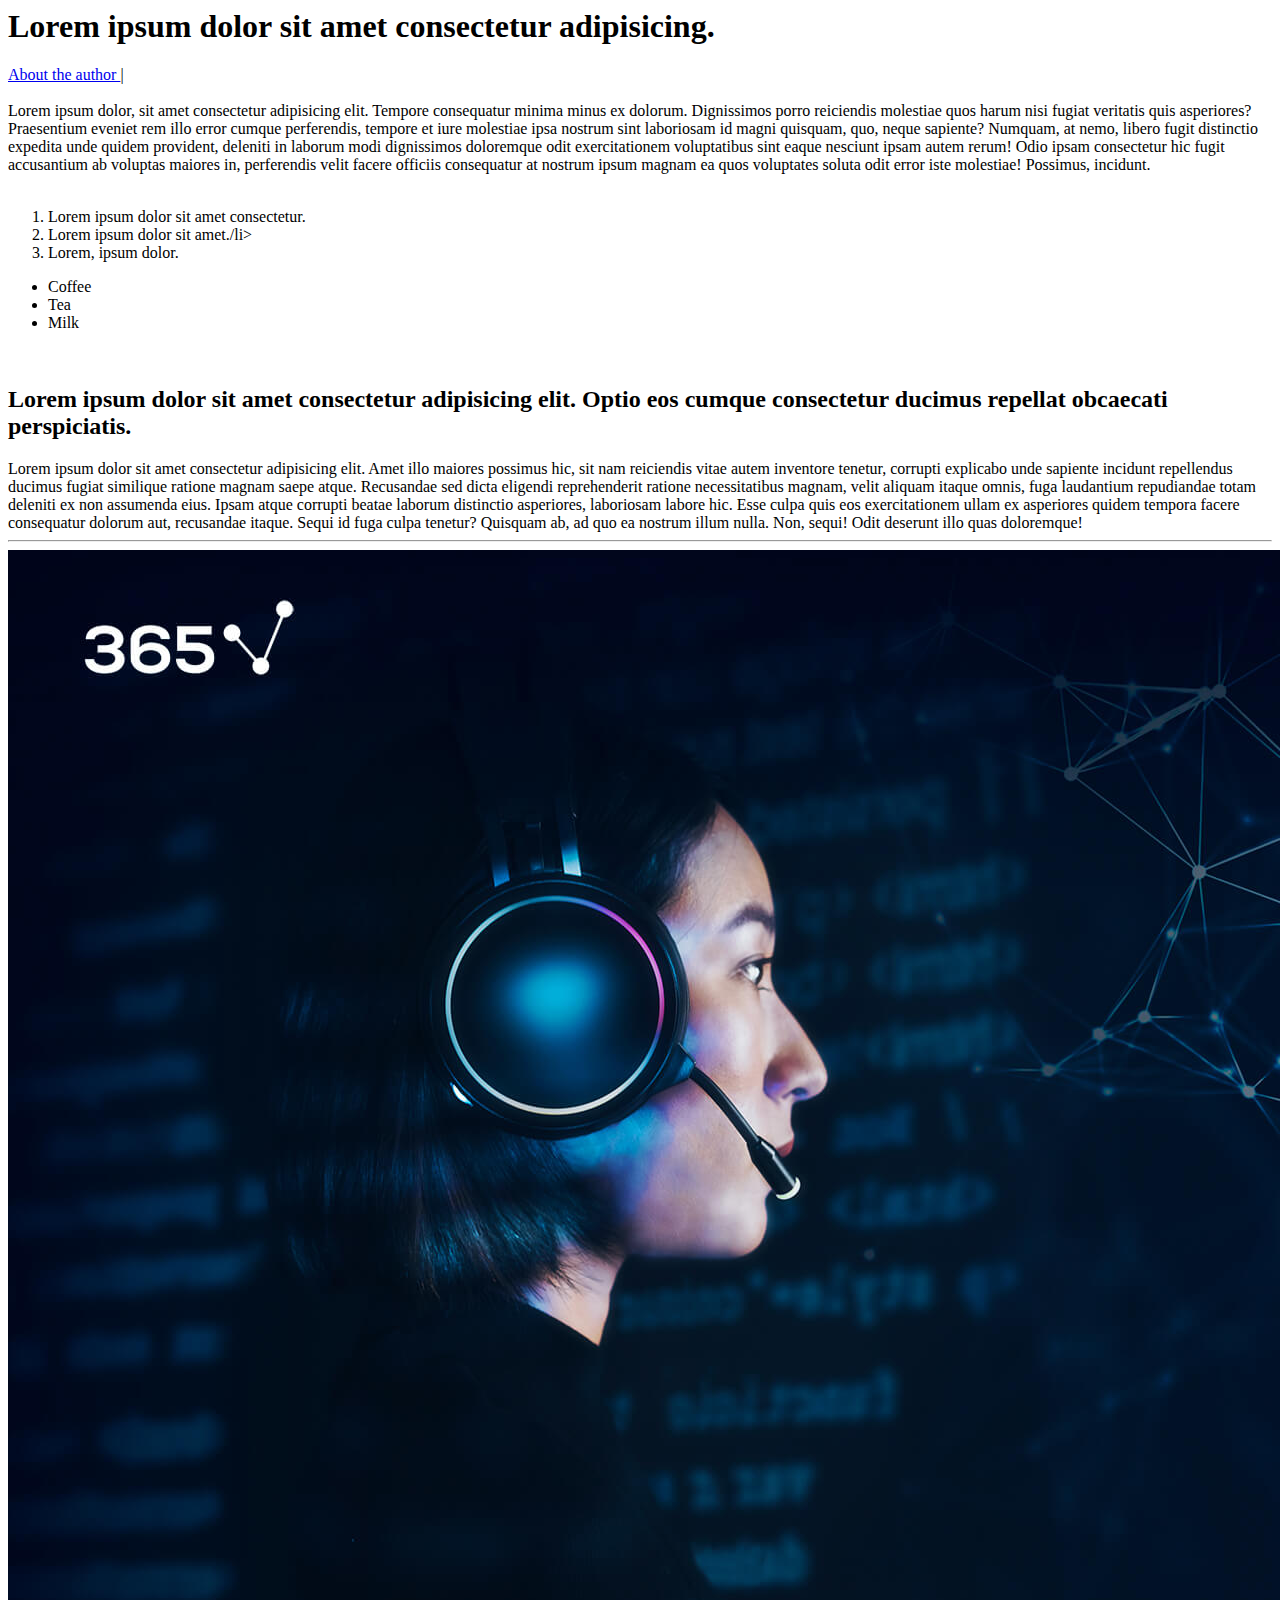
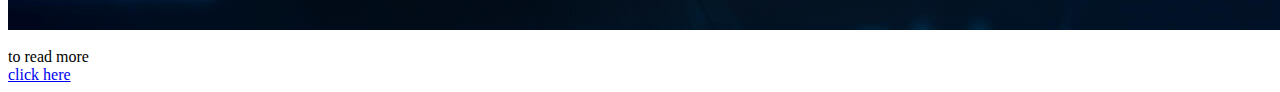
==== HTML/biography.html @ 8543029b "task: doc html assignment" ====
<html lang="en">
<head>
    <meta charset="UTF-8">
    <meta name="viewport" content="width=device-width, initial-scale=1.0">
    <title>tewodah</title>
</head>
<header>
    <h1>Lorem ipsum dolor sit amet consectetur adipisicing.</h1>
</header>
<body>
    <nav> 
        <a href="biography.html" target="_blank" >About the author </a> |
        
    </nav>

<br>

<main>
    <p1>Lorem ipsum dolor, sit amet consectetur adipisicing elit. Tempore consequatur minima minus ex dolorum. Dignissimos porro reiciendis molestiae quos harum nisi fugiat veritatis quis asperiores? Praesentium eveniet rem illo error cumque perferendis, tempore et iure molestiae ipsa nostrum sint laboriosam id magni quisquam, quo, neque sapiente? Numquam, at nemo, libero fugit distinctio expedita unde quidem provident, deleniti in laborum modi dignissimos doloremque odit exercitationem voluptatibus sint eaque nesciunt ipsam autem rerum! Odio ipsam consectetur hic fugit accusantium ab voluptas maiores in, perferendis velit facere officiis consequatur at nostrum ipsum magnam ea quos voluptates soluta odit error iste molestiae! Possimus, incidunt.</p1>
    <br>
    <br>
    <ol>
        <li>Lorem ipsum dolor sit amet consectetur.</li>
        <li>Lorem ipsum dolor sit amet./li>
        <li>Lorem, ipsum dolor.</li>
      </ol>
      
      <ul>
        <li>Coffee</li>
        <li>Tea</li>
        <li>Milk</li>
      </ul>
    
    <br>
    <h2>Lorem ipsum dolor sit amet consectetur adipisicing elit. Optio eos cumque consectetur ducimus repellat obcaecati perspiciatis. </h2>
    <p2>Lorem ipsum dolor sit amet consectetur adipisicing elit. Amet illo maiores possimus hic, sit nam reiciendis vitae autem inventore tenetur, corrupti explicabo unde sapiente incidunt repellendus ducimus fugiat similique ratione magnam saepe atque. Recusandae sed dicta eligendi reprehenderit ratione necessitatibus magnam, velit aliquam itaque omnis, fuga laudantium repudiandae totam deleniti ex non assumenda eius. Ipsam atque corrupti beatae laborum distinctio asperiores, laboriosam labore hic. Esse culpa quis eos exercitationem ullam ex asperiores quidem tempora facere consequatur dolorum aut, recusandae itaque. Sequi id fuga culpa tenetur? Quisquam ab, ad quo ea nostrum illum nulla. Non, sequi! Odit deserunt illo quas doloremque!</p2>
    <hr>
    <img src="assets/tp.jpg" alt="Girl coding">

</main>

<br>

<footer>to read more  </footer>
  <a href="biography.html" target="_blank"> click here </a>
</body>
</html>
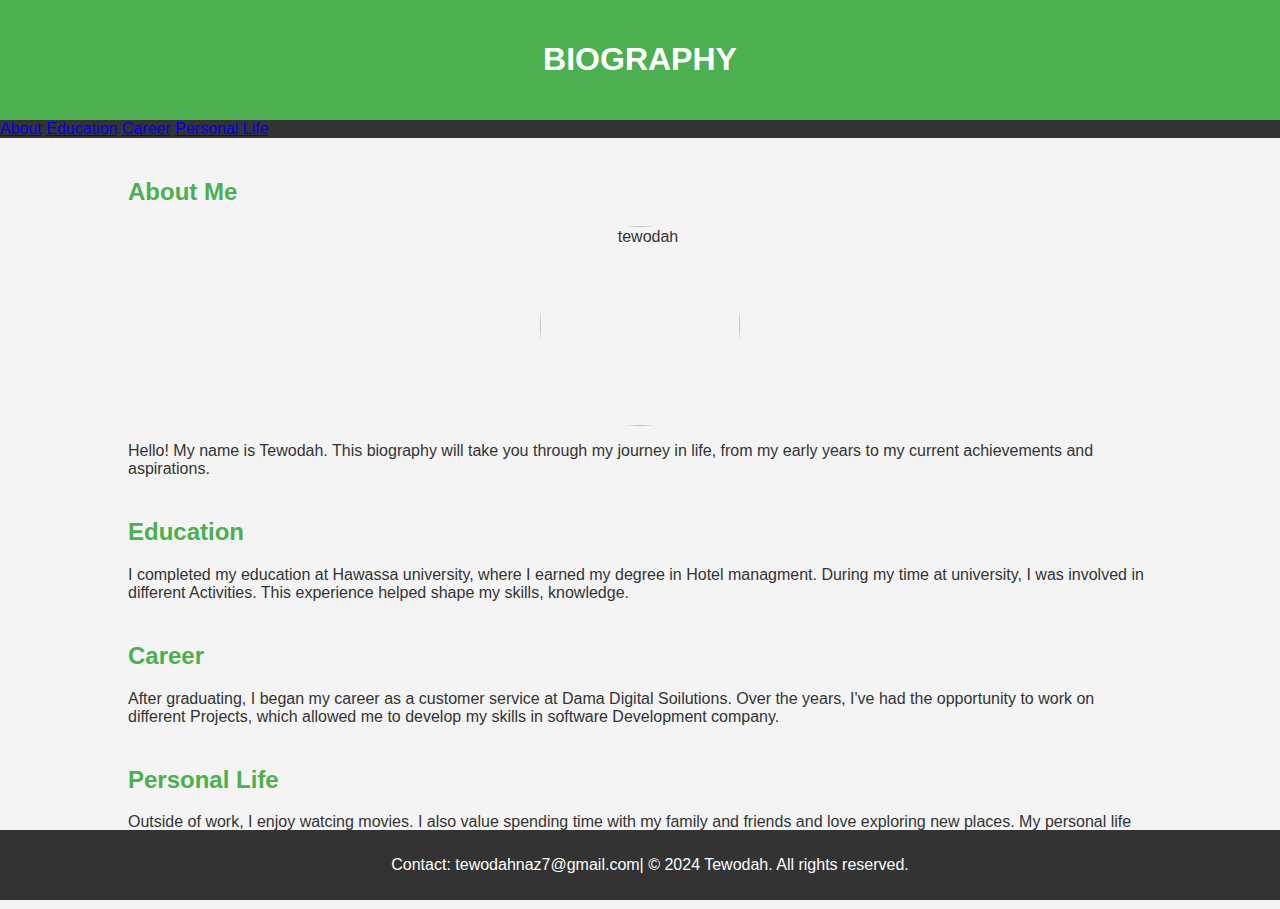
==== commit b2b3395c: "task: doc html projects" ====
--- a/HTML/biography.html
+++ b/HTML/biography.html
@@ -1,47 +1,56 @@
 <html lang="en">
 <head>
+ 
     <meta charset="UTF-8">
     <meta name="viewport" content="width=device-width, initial-scale=1.0">
-    <title>tewodah</title>
+    <title>Biography</title>
+
+    <link rel="stylesheet" href="styles.css">
+
 </head>
+
 <header>
-    <h1>Lorem ipsum dolor sit amet consectetur adipisicing.</h1>
+    <h1>BIOGRAPHY</h1>
 </header>
 <body>
-    <nav> 
-        <a href="biography.html" target="_blank" >About the author </a> |
-        
-    </nav>
+  <nav>
+    <a href="#about">About</a>
+    <a href="#education">Education</a>
+    <a href="#career">Career</a>
+    <a href="#personal-life">Personal Life</a>
+</nav>
 
-<br>
+<div class="container">
+    <section id="about">
+        <h2>About Me</h2>
+        <div class="image">
+            <img src="your-image.jpg" alt="tewodah">
+        </div>
+        <p>Hello! My name is Tewodah. This biography will take you through my journey in life, from my early years to my current achievements and aspirations.</p>
+    </section>
 
-<main>
-    <p1>Lorem ipsum dolor, sit amet consectetur adipisicing elit. Tempore consequatur minima minus ex dolorum. Dignissimos porro reiciendis molestiae quos harum nisi fugiat veritatis quis asperiores? Praesentium eveniet rem illo error cumque perferendis, tempore et iure molestiae ipsa nostrum sint laboriosam id magni quisquam, quo, neque sapiente? Numquam, at nemo, libero fugit distinctio expedita unde quidem provident, deleniti in laborum modi dignissimos doloremque odit exercitationem voluptatibus sint eaque nesciunt ipsam autem rerum! Odio ipsam consectetur hic fugit accusantium ab voluptas maiores in, perferendis velit facere officiis consequatur at nostrum ipsum magnam ea quos voluptates soluta odit error iste molestiae! Possimus, incidunt.</p1>
-    <br>
-    <br>
-    <ol>
-        <li>Lorem ipsum dolor sit amet consectetur.</li>
-        <li>Lorem ipsum dolor sit amet./li>
-        <li>Lorem, ipsum dolor.</li>
-      </ol>
-      
-      <ul>
-        <li>Coffee</li>
-        <li>Tea</li>
-        <li>Milk</li>
-      </ul>
-    
-    <br>
-    <h2>Lorem ipsum dolor sit amet consectetur adipisicing elit. Optio eos cumque consectetur ducimus repellat obcaecati perspiciatis. </h2>
-    <p2>Lorem ipsum dolor sit amet consectetur adipisicing elit. Amet illo maiores possimus hic, sit nam reiciendis vitae autem inventore tenetur, corrupti explicabo unde sapiente incidunt repellendus ducimus fugiat similique ratione magnam saepe atque. Recusandae sed dicta eligendi reprehenderit ratione necessitatibus magnam, velit aliquam itaque omnis, fuga laudantium repudiandae totam deleniti ex non assumenda eius. Ipsam atque corrupti beatae laborum distinctio asperiores, laboriosam labore hic. Esse culpa quis eos exercitationem ullam ex asperiores quidem tempora facere consequatur dolorum aut, recusandae itaque. Sequi id fuga culpa tenetur? Quisquam ab, ad quo ea nostrum illum nulla. Non, sequi! Odit deserunt illo quas doloremque!</p2>
-    <hr>
-    <img src="assets/tp.jpg" alt="Girl coding">
+    <section id="education">
+        <h2>Education</h2>
+        <p>I completed my education at Hawassa university, where I earned my degree in Hotel managment. During my time at university, I was involved in different Activities.
+           This experience helped shape my skills, knowledge. </p>
+    </section>
 
-</main>
+    <section id="career">
+        <h2>Career</h2>
+        <p>After graduating, I began my career as a customer service at Dama Digital Soilutions.
+           Over the years, I've had the opportunity to work on different Projects, 
+           which allowed me to develop my skills in software Development company.</p>
+    </section>
 
-<br>
+    <section id="personal-life">
+        <h2>Personal Life</h2>
+        <p>Outside of work, I enjoy watcing movies. I also value spending time with my family and friends
+           and love exploring new places. My personal life keeps me grounded and motivated to achieve my goals.</p>
+    </section>
+</div>
 
-<footer>to read more  </footer>
-  <a href="biography.html" target="_blank"> click here </a>
+<footer>
+    <p>Contact: tewodahnaz7@gmail.com| © 2024 Tewodah. All rights reserved.</p>
+</footer>
 </body>
 </html>--- a/HTML/styles.css
+++ b/HTML/styles.css
@@ -0,0 +1,113 @@
+body {
+    font-family: Arial, sans-serif;
+    margin: 0;
+    padding: 0;
+    background-color: #f4f4f4;
+    color: #333;
+}
+
+header {
+    background-color: #4CAF50;
+    color: white;
+    text-align: center;
+    padding: 20px 0;
+}
+
+nav {
+    background-color: #333;
+    overflow: hidden;
+}
+
+
+.container {
+    padding: 20px;
+    width: 80%;
+    margin: 0 auto;
+}
+
+h2 {
+    color: #4CAF50;
+}
+
+section {
+    margin-bottom: 40px;
+}
+
+footer {
+    background-color: #333;
+    color: white;
+    text-align: center;
+    padding: 10px;
+    position: fixed;
+    width: 100%;
+    bottom: 0;
+}
+
+.image {
+    text-align: center;
+}
+
+.image img {
+    width: 200px;
+    height: auto;
+    border-radius: 50%;
+}
+.contact-form {
+    background-color: #fff;
+    padding: 20px;
+    border-radius: 8px;
+    box-shadow: 0 0 10px rgba(0, 0, 0, 0.1);
+}
+.form-group {
+    margin-bottom: 15px;
+}
+
+.form-group label {
+    font-weight: bold;
+    display: block;
+}
+
+.form-group input, .form-group textarea {
+    width: 100%;
+    padding: 10px;
+    border: 1px solid #ddd;
+    border-radius: 4px;
+    font-size: 16px;
+}
+
+.form-group textarea {
+    resize: vertical;
+    height: 150px;
+}
+
+.submit-btn {
+    background-color: #4CAF50;
+    color: white;
+    border: none;
+    padding: 10px 20px;
+    font-size: 16px;
+    cursor: pointer;
+    border-radius: 4px;
+}
+.contact-info {
+    margin-top: 30px;
+}
+
+.contact-info h3 {
+    margin-bottom: 15px;
+}
+
+.contact-info p {
+    margin: 5px 0;
+}
+
+footer {
+    background-color: #333;
+    color: white;
+    text-align: center;
+    padding: 10px;
+    position: fixed;
+    width: 100%;
+    bottom: 0;
+}
+ 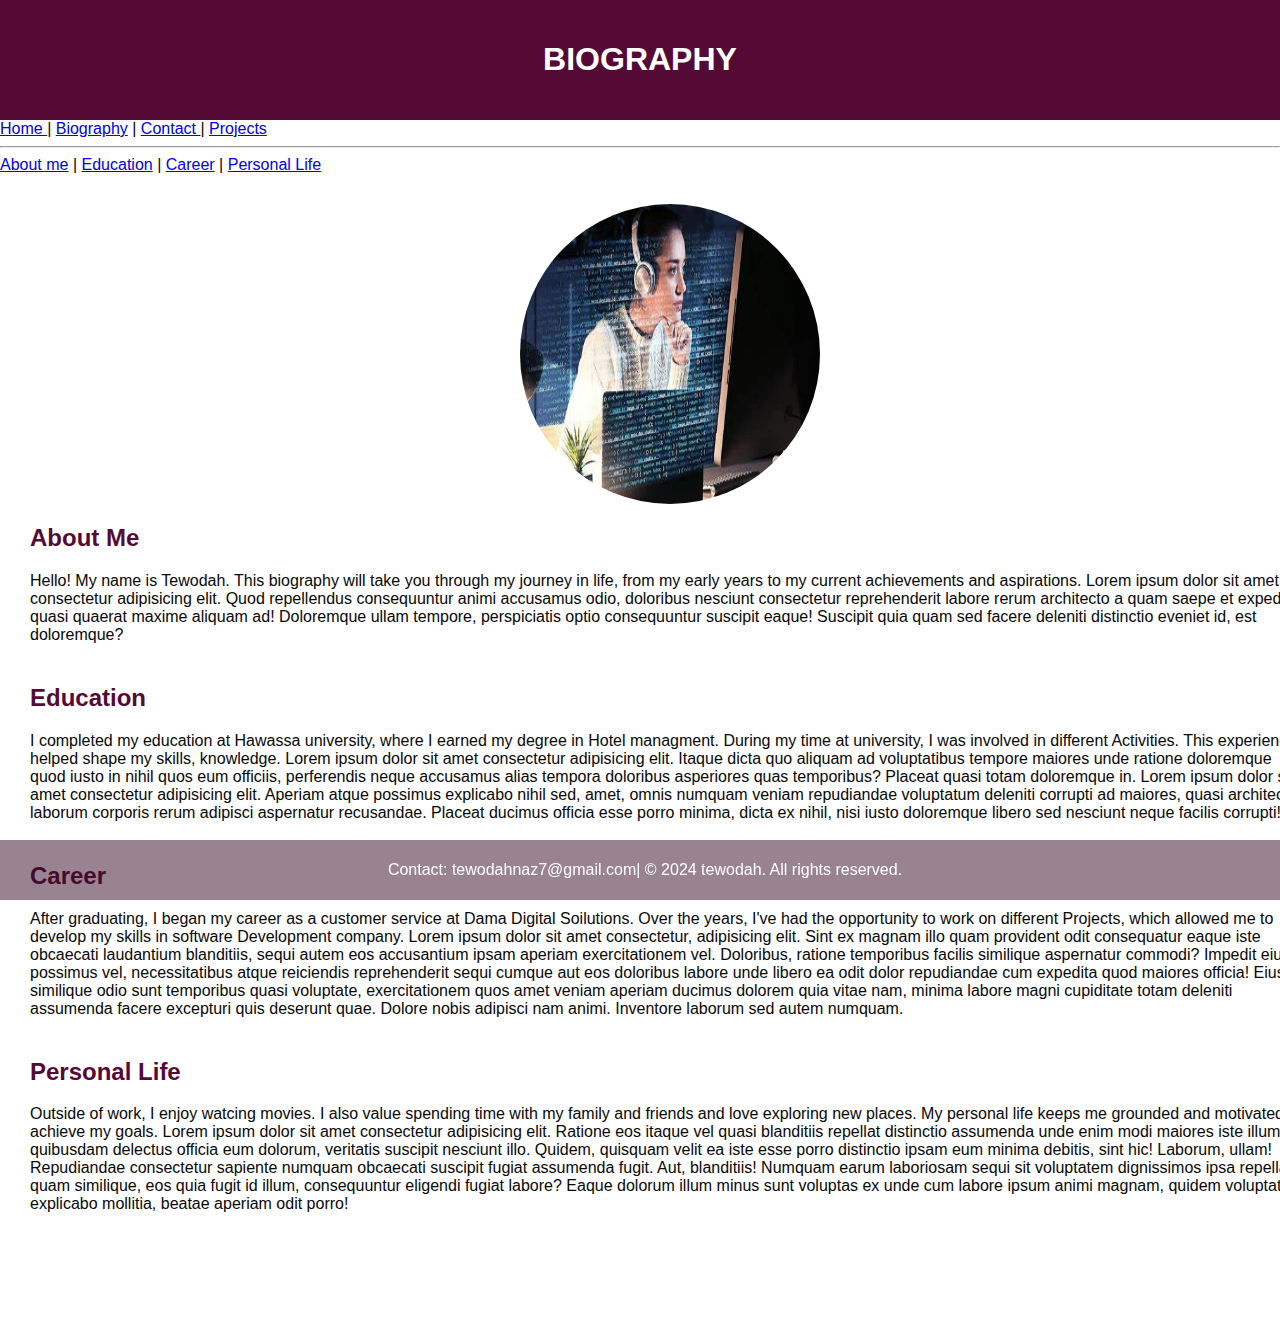
==== commit d2db79ca: "task: doc html projects" ====
--- a/HTML/biography.html
+++ b/HTML/biography.html
@@ -14,43 +14,51 @@
 </header>
 <body>
   <nav>
-    <a href="#about">About</a>
-    <a href="#education">Education</a>
-    <a href="#career">Career</a>
-    <a href="#personal-life">Personal Life</a>
+    <a href="homepage.html"> Home </a> |
+    <a href="biography.html">Biography</a> |
+    <a href="contactpage.html">Contact </a> |
+    <a href="projectspage.html">Projects </a> 
+    <hr>
+  <nav class="biography">
+    <a href="#about">About me</a>  |
+    <a href="#education">Education</a>  |
+    <a href="#career">Career</a>  |
+    <a href="#personal-life">Personal Life</a>  
 </nav>
 
-<div class="container">
+<div class="homepage">
     <section id="about">
+
+        <div class="image">
+            <img src="assets/image.png" alt="tewodah">
+        </div>
         <h2>About Me</h2>
-        <div class="image">
-            <img src="your-image.jpg" alt="tewodah">
-        </div>
-        <p>Hello! My name is Tewodah. This biography will take you through my journey in life, from my early years to my current achievements and aspirations.</p>
+        <p>Hello! My name is Tewodah. This biography will take you through my journey in life, from my early years to my current achievements and aspirations. Lorem ipsum dolor sit amet consectetur adipisicing elit. Quod repellendus consequuntur animi accusamus odio, doloribus nesciunt consectetur reprehenderit labore rerum architecto a quam saepe et expedita quasi quaerat maxime aliquam ad! Doloremque ullam tempore, perspiciatis optio consequuntur suscipit eaque! Suscipit quia quam sed facere deleniti distinctio eveniet id, est doloremque?</p>
     </section>
 
     <section id="education">
         <h2>Education</h2>
         <p>I completed my education at Hawassa university, where I earned my degree in Hotel managment. During my time at university, I was involved in different Activities.
-           This experience helped shape my skills, knowledge. </p>
+           This experience helped shape my skills, knowledge. Lorem ipsum dolor sit amet consectetur adipisicing elit. Itaque dicta quo aliquam ad voluptatibus tempore maiores unde ratione doloremque quod iusto in nihil quos eum officiis, perferendis neque accusamus alias tempora doloribus asperiores quas temporibus? Placeat quasi totam doloremque in. Lorem ipsum dolor sit amet consectetur adipisicing elit. Aperiam atque possimus explicabo nihil sed, amet, omnis numquam veniam repudiandae voluptatum deleniti corrupti ad maiores, quasi architecto laborum corporis rerum adipisci aspernatur recusandae. Placeat ducimus officia esse porro minima, dicta ex nihil, nisi iusto doloremque libero sed nesciunt neque facilis corrupti!</p>
     </section>
 
     <section id="career">
         <h2>Career</h2>
         <p>After graduating, I began my career as a customer service at Dama Digital Soilutions.
            Over the years, I've had the opportunity to work on different Projects, 
-           which allowed me to develop my skills in software Development company.</p>
+           which allowed me to develop my skills in software Development company. Lorem ipsum dolor sit amet consectetur, adipisicing elit. Sint ex magnam illo quam provident odit consequatur eaque iste obcaecati laudantium blanditiis, sequi autem eos accusantium ipsam aperiam exercitationem vel. Doloribus, ratione temporibus facilis similique aspernatur commodi? Impedit eius possimus vel, necessitatibus atque reiciendis reprehenderit sequi cumque aut eos doloribus labore unde libero ea odit dolor repudiandae cum expedita quod maiores officia! Eius similique odio sunt temporibus quasi voluptate, exercitationem quos amet veniam aperiam ducimus dolorem quia vitae nam, minima labore magni cupiditate totam deleniti assumenda facere excepturi quis deserunt quae. Dolore nobis adipisci nam animi. Inventore laborum sed autem numquam.</p>
     </section>
 
     <section id="personal-life">
         <h2>Personal Life</h2>
         <p>Outside of work, I enjoy watcing movies. I also value spending time with my family and friends
-           and love exploring new places. My personal life keeps me grounded and motivated to achieve my goals.</p>
+           and love exploring new places. My personal life keeps me grounded and motivated to achieve my goals. Lorem ipsum dolor sit amet consectetur adipisicing elit. Ratione eos itaque vel quasi blanditiis repellat distinctio assumenda unde enim modi maiores iste illum quibusdam delectus officia eum dolorum, veritatis suscipit nesciunt illo. Quidem, quisquam velit ea iste esse porro distinctio ipsam eum minima debitis, sint hic! Laborum, ullam! Repudiandae consectetur sapiente numquam obcaecati suscipit fugiat assumenda fugit. Aut, blanditiis! Numquam earum laboriosam sequi sit voluptatem dignissimos ipsa repellat quam similique, eos quia fugit id illum, consequuntur eligendi fugiat labore? Eaque dolorum illum minus sunt voluptas ex unde cum labore ipsum animi magnam, quidem voluptate, explicabo mollitia, beatae aperiam odit porro!</p>
+      <br>
     </section>
 </div>
 
 <footer>
-    <p>Contact: tewodahnaz7@gmail.com| © 2024 Tewodah. All rights reserved.</p>
+    <p>Contact: tewodahnaz7@gmail.com| © 2024 tewodah. All rights reserved.</p>
 </footer>
 </body>
 </html>--- a/HTML/styles.css
+++ b/HTML/styles.css
@@ -3,30 +3,30 @@
     margin: 0;
     padding: 0;
     background-color: #f4f4f4;
-    color: #333;
+    color: hsl(0, 0%, 3%);
 }
 
 header {
-    background-color: #4CAF50;
+    background-color:#550A35;
     color: white;
     text-align: center;
     padding: 20px 0;
 }
 
 nav {
-    background-color: #333;
+    background-color: #ffffff;
     overflow: hidden;
 }
 
 
-.container {
-    padding: 20px;
-    width: 80%;
+.homepage {
+    padding: 30px;
+    width: 100%;
     margin: 0 auto;
 }
 
 h2 {
-    color: #4CAF50;
+    color: #550A35;
 }
 
 section {
@@ -34,7 +34,7 @@
 }
 
 footer {
-    background-color: #333;
+    background-color:  #550A35;
     color: white;
     text-align: center;
     padding: 10px;
@@ -48,9 +48,9 @@
 }
 
 .image img {
-    width: 200px;
-    height: auto;
-    border-radius: 50%;
+    width: 300px;
+    height: 300px;
+    border-radius: 150%;
 }
 .contact-form {
     background-color: #fff;
@@ -81,7 +81,7 @@
 }
 
 .submit-btn {
-    background-color: #4CAF50;
+    background-color:#550A35;
     color: white;
     border: none;
     padding: 10px 20px;
@@ -102,10 +102,10 @@
 }
 
 footer {
-    background-color: #333;
+    background-color: #360a2381;
     color: white;
     text-align: center;
-    padding: 10px;
+    padding: 5px;
     position: fixed;
     width: 100%;
     bottom: 0;
